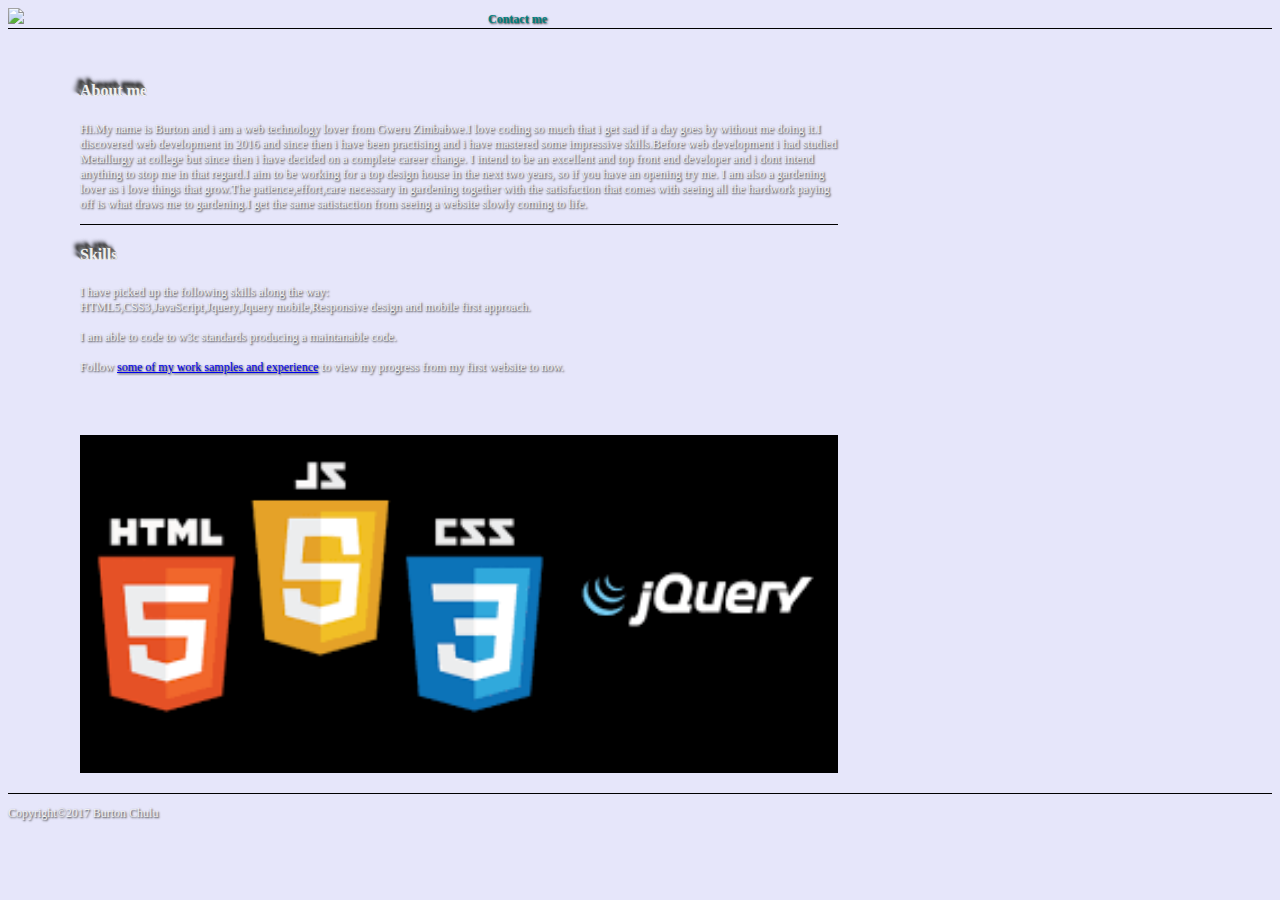
==== index.html @ 34aa9d4e "Add files via upload" ====
<!DOCTYPE html>
 <head>
	 <title>Portfolio|About Burton Chulu|Skills and experience</title>
	 <meta name="description=" content="I am a front end developer from Gweru in Zimbabwe who can develop responsive website and web applications using skills in Html5,Css3,Jquery library,Jquery mobile framework and javascript."/>
	 <meta name="viewport" content="width=device-width,initial-scale=1"/>
	 <meta charset="UTF-8"/>
	 <link rel="stylesheet" href="design.css" type="text/css" media="screen,handheld"/>
	 <link rel="stylesheet" type="text/css" media="screen and (min-device-width:300px)" href="med.css"/>
	 <script src="jquery.min.js"></script>
	 <script src="design.js"></script>
 </head>
	 <body>
	<header id="header">
	<img id="im1"src="logo.png">
	<a id="a1" href="mailto:burtchulu@gmail.com">
	Contact me
	</a>
	</header>
	<div id="d1">
	<h4 id="h2">
	About me
	</h4>
	<p id="p2">
	Hi.My name is Burton and i am a web technology lover from Gweru Zimbabwe.I love coding so much that i get sad if a day goes by without me doing it.I discovered web development in 2016 and since then i have been practising and i have mastered some impressive skills.Before web development i had studied Metallurgy at college but since then i have decided on a complete career change.
	I intend to be an excellent and top front end developer and i dont intend anything to stop me in that regard.I aim to be working for a top design house in the next two years, so if you have an opening try me.
	I am also a gardening lover as i love things that grow.The patience,effort,care necessary in gardening together with the satisfaction that comes with seeing all the hardwork paying off is what draws me to gardening.I get the same satistaction from seeing a website slowly coming to life.
	</p>
	</div>
	<div id="d4">
	<h4 id="h3">
	Skills
	</h4>
	<p id="p5">
	I have picked up the following skills along the way:
	<br>
HTML5,CSS3,JavaScript,Jquery,Jquery mobile,Responsive design and mobile first approach.
<br>
<br>
	I am able to code to w3c standards producing a maintanable code.
	<br>
	<br>
	Follow  <a href="https://ardyvert.github.io/burton/">some of my work samples and experience</a> to view my progress from my first website to now.
	</p>
	<img src="skills.png" id="im2" class="im" alt="my skills pic">

	</div>
	<div id="d2">
	<p id="p3">
	Copyright©2017
	Burton Chulu
	</p>
	</div>
	 </body>
 </html>
---- design.css ----
body {
	 background: lavender;
 }
 #header{
 width: 100%;
 background:lavender;
 border-bottom-style:solid;
 border-bottom-width:thin;
 }
 #h1{color: orange;
 }
 #p1{color: orange;
 font-size:12px;
 position: relative;
 top:-1em;
 }
 #im1{width: 40%;
 height: auto;
 position: relative;
 top:0px;
 }
 #d1{width: 80%;
 position: relative;
 left:2em;
 top:2em;
 border-bottom-style:solid;
 border-bottom-width:thin;
 }
 #d2{width: 100%;
 position: relative;
 top:6em;
 border-top-style:solid;
 border-top-width:thin;
 }
 #d3{width: 80%;
 position: relative;
 left:2em;
 top:5em;
 
 border-bottom-style:solid;
 border-bottom-width:thin;
 }
 #d4{width: 80%;
 position: relative;
 left:2em;
 top:2em;
 border-bottom-style:;
 border-bottom-width:thin;
 }
 #a1{position: relative;
 left:9.5em;
 top:-0.1em;
 color: teal;
 font-size: 12px;
 font-weight: bold;
 text-decoration: none;
 text-shadow:1px 1px 2px #222;
 }
 #p2,#p3,#p4,#p5{color: #f0f0f0;
 text-shadow:1px 1px 2px #222;
 font-size: 12px;
 font-family: "Caflisch Script Pro",cursive;
 }
 #h2,#h3,#h4{align:center;
 color: #f0f0f0;
 text-shadow:0px 0px 0px #666,
 -1px -1px 0px #666,
 -2px -2px 0px #666,
 -3px -3px 0px #666,
 -4px -4px 0px, #666,
 -5px -5px 0px, #666,
 -6px -6px 0px, #000;
 1px 1px 5px #ccc,
 2px 2px 5px #ccc,
 3px 3px 5px #ccc,
 4px 4px 5px #ccc,
 5px 5px 5px #ccc,
 6px 6px 5px #ccc;
  text-shadow:
 0px 0px 0px #888,
 -1px -1px 0px #777,
 -2px -2px 1px #666,
 -3px -3px 1px #555,
 -4px -4px 2px #444,
 -5px -5px 3px #333,
 -6px -6px 4px #000;
 }
 .im{width: 20%;
 position: relative;
 top:3em;
 }
---- med.css ----
/*small smartphones*/
@media screen and (min-width:320px){
.im{width: 50%;
}
}
.im{height: auto;
}

/*for smartphones in landscape mode*/
@media screen and (min-width: 460px){
.im{width: 70%;
}
#a1{position: relative;
left:20em;
}
#d1,#d4{position: relative;
left:3.5em;
}
}
/*for tablets in portrait mode or small desktops*/
@media screen and (min-width: 648px){
.im{width: 100%;
}
#a1{position: relative;
left:460px;
}
#d1,#d4{position: relative;
left:4.5em;
width: 60%;
}
}
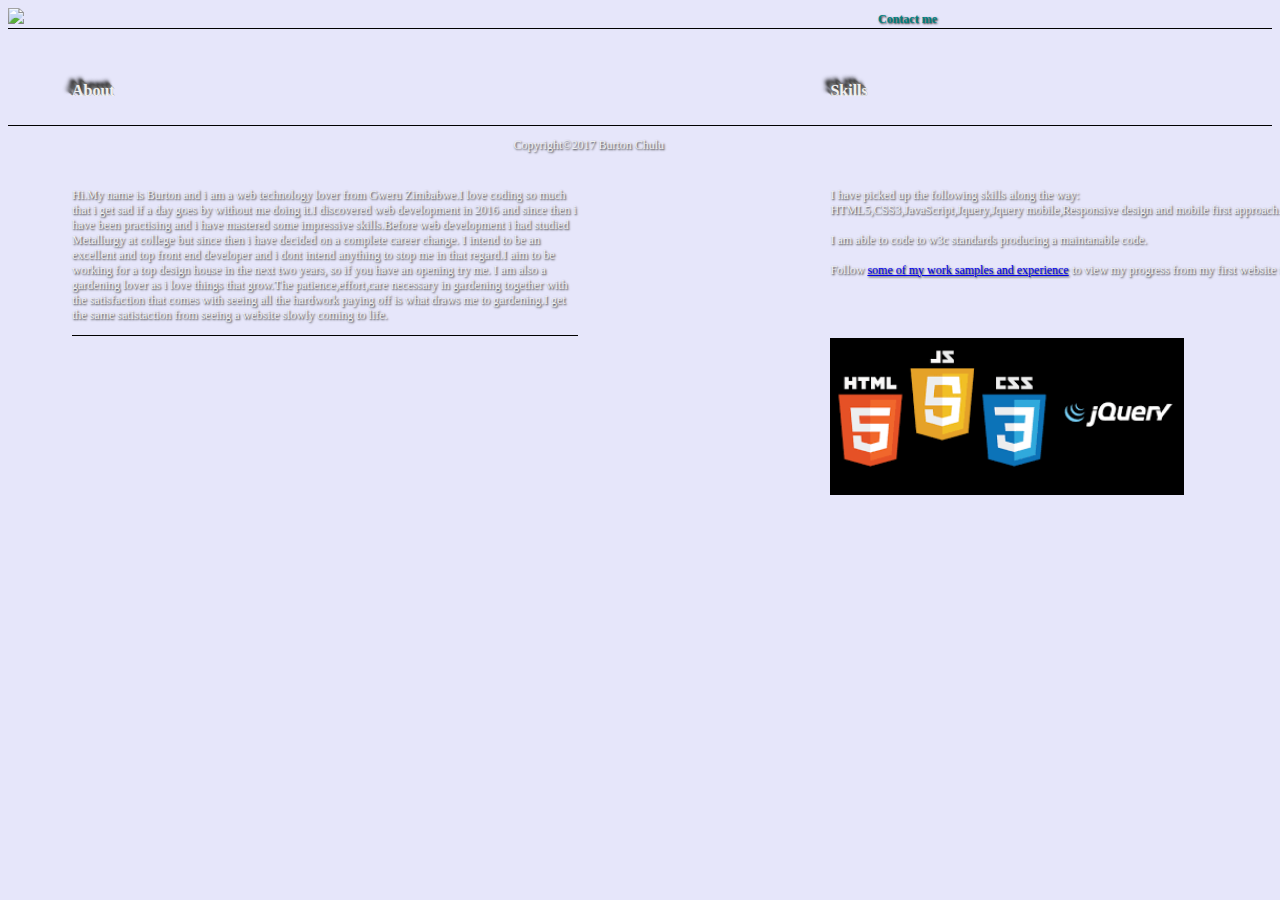
==== commit 11a28a14: "Add files via upload" ====
--- a/index.html
+++ b/index.html
@@ -18,8 +18,11 @@
 	</header>
 	<div id="d1">
 	<h4 id="h2">
-	About me
+	About
 	</h4>
+	<br>
+	<br>
+	<br>
 	<p id="p2">
 	Hi.My name is Burton and i am a web technology lover from Gweru Zimbabwe.I love coding so much that i get sad if a day goes by without me doing it.I discovered web development in 2016 and since then i have been practising and i have mastered some impressive skills.Before web development i had studied Metallurgy at college but since then i have decided on a complete career change.
 	I intend to be an excellent and top front end developer and i dont intend anything to stop me in that regard.I aim to be working for a top design house in the next two years, so if you have an opening try me.
@@ -30,6 +33,9 @@
 	<h4 id="h3">
 	Skills
 	</h4>
+	<br>
+	<br>
+	<br>
 	<p id="p5">
 	I have picked up the following skills along the way:
 	<br>
--- a/med.css
+++ b/med.css
@@ -11,21 +11,49 @@
 .im{width: 70%;
 }
 #a1{position: relative;
-left:20em;
+left:17em;
 }
 #d1,#d4{position: relative;
 left:3.5em;
 }
 }
 /*for tablets in portrait mode or small desktops*/
-@media screen and (min-width: 648px){
-.im{width: 100%;
+@media screen and (min-width: 600px){
+.im{width: 60%;
 }
 #a1{position: relative;
-left:460px;
+left:450px;
 }
 #d1,#d4{position: relative;
 left:4.5em;
 width: 60%;
 }
-}+}
+
+@media screen and (min-width: 760px){
+.im{width: 70%;
+}
+#a1{position: relative;
+left:500px;
+}
+#d1{
+width: 40%;
+float: left;
+}
+#d4{
+width: 40%;
+float: right 
+}
+}
+
+@media screen and (min-width: 960px){
+.im{width: 70%;
+}
+#a1{position: relative;
+left:850px;
+}
+#d1,#d4{position: relative;
+left:4em;
+width: 40%;
+}
+}
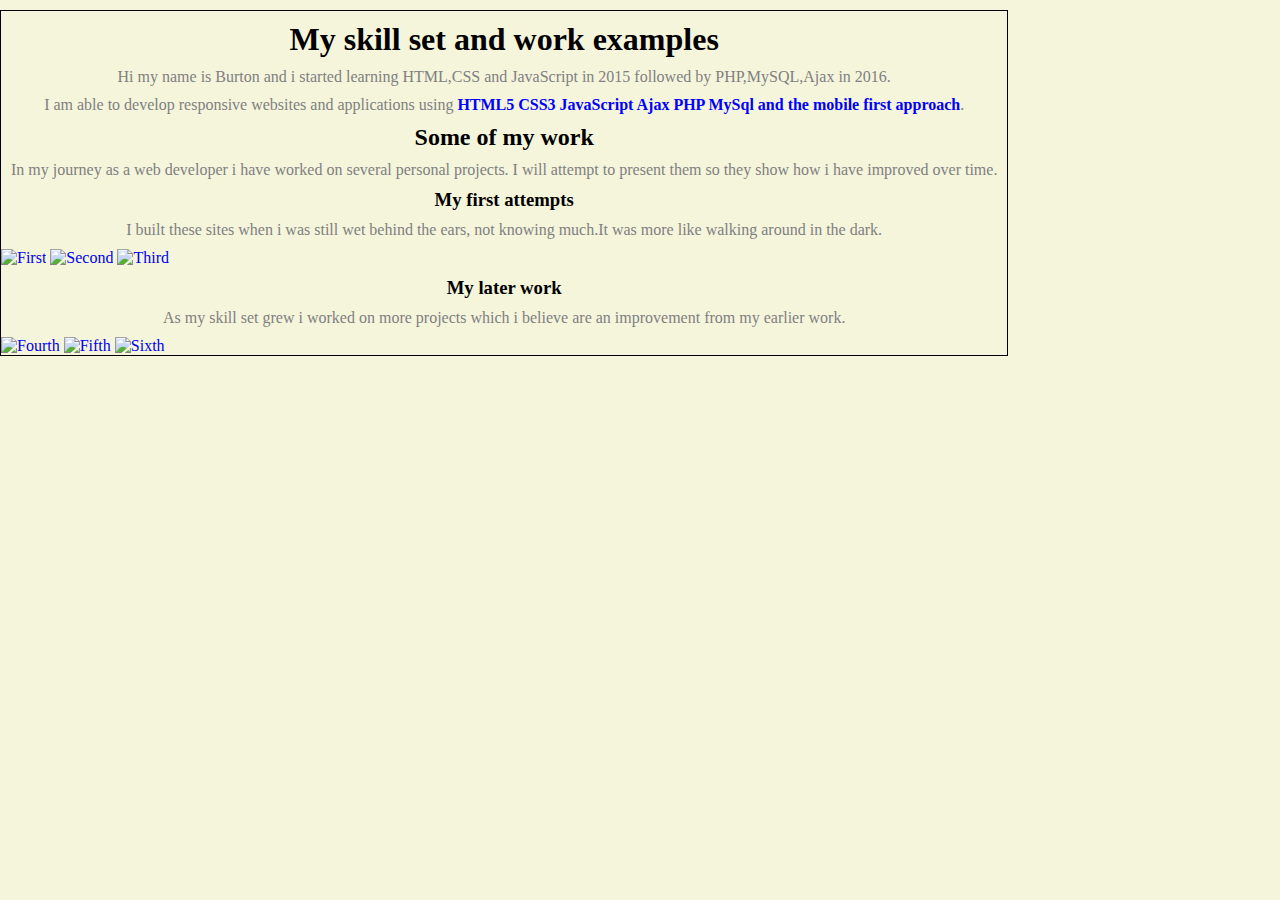
==== commit a257c871: "Add files via upload" ====
--- a/index.html
+++ b/index.html
@@ -1,60 +1,56 @@
 <!DOCTYPE html>
  <head>
-	 <title>Portfolio|About Burton Chulu|Skills and experience</title>
-	 <meta name="description=" content="I am a front end developer from Gweru in Zimbabwe who can develop responsive website and web applications using skills in Html5,Css3,Jquery library,Jquery mobile framework and javascript."/>
+	 <title>Burton Chulu Web developer portfolio since 2015</title>
+	 <meta charset="UTF-8"/>
 	 <meta name="viewport" content="width=device-width,initial-scale=1"/>
-	 <meta charset="UTF-8"/>
-	 <link rel="stylesheet" href="design.css" type="text/css" media="screen,handheld"/>
-	 <link rel="stylesheet" type="text/css" media="screen and (min-device-width:300px)" href="med.css"/>
-	 <script src="jquery.min.js"></script>
-	 <script src="design.js"></script>
+	 <meta name="description" content="Portfolio showing the technical skills and experience of Burton Chulu as a web developer" />
+	 <link rel="stylesheet" href="port.css" type="text/css"/>
  </head>
 	 <body>
-	<header id="header">
-	<img id="im1"src="logo.png">
-	<a id="a1" href="mailto:burtchulu@gmail.com">
-	Contact me
-	</a>
-	</header>
+	
 	<div id="d1">
-	<h4 id="h2">
-	About
-	</h4>
-	<br>
-	<br>
-	<br>
-	<p id="p2">
-	Hi.My name is Burton and i am a web technology lover from Gweru Zimbabwe.I love coding so much that i get sad if a day goes by without me doing it.I discovered web development in 2016 and since then i have been practising and i have mastered some impressive skills.Before web development i had studied Metallurgy at college but since then i have decided on a complete career change.
-	I intend to be an excellent and top front end developer and i dont intend anything to stop me in that regard.I aim to be working for a top design house in the next two years, so if you have an opening try me.
-	I am also a gardening lover as i love things that grow.The patience,effort,care necessary in gardening together with the satisfaction that comes with seeing all the hardwork paying off is what draws me to gardening.I get the same satistaction from seeing a website slowly coming to life.
-	</p>
-	</div>
-	<div id="d4">
-	<h4 id="h3">
-	Skills
-	</h4>
-	<br>
-	<br>
-	<br>
-	<p id="p5">
-	I have picked up the following skills along the way:
-	<br>
-HTML5,CSS3,JavaScript,Jquery,Jquery mobile,Responsive design and mobile first approach.
-<br>
-<br>
-	I am able to code to w3c standards producing a maintanable code.
-	<br>
-	<br>
-	Follow  <a href="https://ardyvert.github.io/burton/">some of my work samples and experience</a> to view my progress from my first website to now.
-	</p>
-	<img src="skills.png" id="im2" class="im" alt="my skills pic">
-
-	</div>
-	<div id="d2">
-	<p id="p3">
-	Copyright©2017
-	Burton Chulu
-	</p>
-	</div>
+	
+     <h1>My skill set and work examples</h1>
+	 
+	 <p id="p1" class="pee">Hi my name is Burton and i started learning HTML,CSS and JavaScript in 2015 followed by PHP,MySQL,Ajax in 2016.</p>
+	
+	 <p id="p2" class="pee">I am able to develop responsive websites and applications using <strong>HTML5 CSS3 JavaScript Ajax PHP MySql and the mobile first approach</strong>.</p>
+	 
+	 <h2>Some of my work</h2>
+	 
+	 <p id="p3" class="pee">In my journey as a web developer i have worked on  several personal projects. I will attempt to present them so they show how i have improved over time.</p>
+	 
+	 <h3>My first attempts</h3>
+	 
+	 <p id="p4" class="pee">I built these sites when i was still wet behind the ears, not knowing much.It was more like walking around in the dark.</p>
+	 
+	 <a href="#">
+	 <img src="pic.jpg" alt="First">
+	 </a>
+	 
+	 <a href="#">
+	 <img src="" alt="Second">
+	 </a>
+	 
+	 <a href="#"><img src= "" alt="Third"></a>
+	 
+	 <h3>My later work</h3>
+	 
+	 <p id="p5" class="pee">As my skill set grew i worked on more projects which i believe are an improvement from my earlier work.</p>
+	 
+	 <a href="#">
+	 <img src="" alt="Fourth">
+	 </a>
+	 
+	 <a href="#">
+	 <img src="" alt="Fifth">
+	 </a>
+	 
+	 <a href="#">
+	 <img src="" alt="Sixth">
+	 </a>
+	 
+	 </div>
+	
 	 </body>
  </html>--- a/port.css
+++ b/port.css
@@ -0,0 +1,43 @@
+body {
+	 background:beige;
+ }
+ 
+ 
+ .pee{
+	color:grey;
+}
+
+ p{
+     text-overflow: wrap;
+     text-align: left;
+}
+
+a{
+	text-decoration: none;
+}
+
+div{
+	position: absolute;
+	top: 10px;
+     left: 0px;
+	border: solid;
+	border-width: thin;
+	transition:all 2s ease;
+}
+div:hover{
+	transform: rotate(0.5deg);
+}
+
+img{
+	width: 100px;
+	height: 100px;
+}
+
+strong{
+	color: blue;
+}
+
+h1,h2,h3,p{
+	text-align: center;
+	margin: 10px;
+}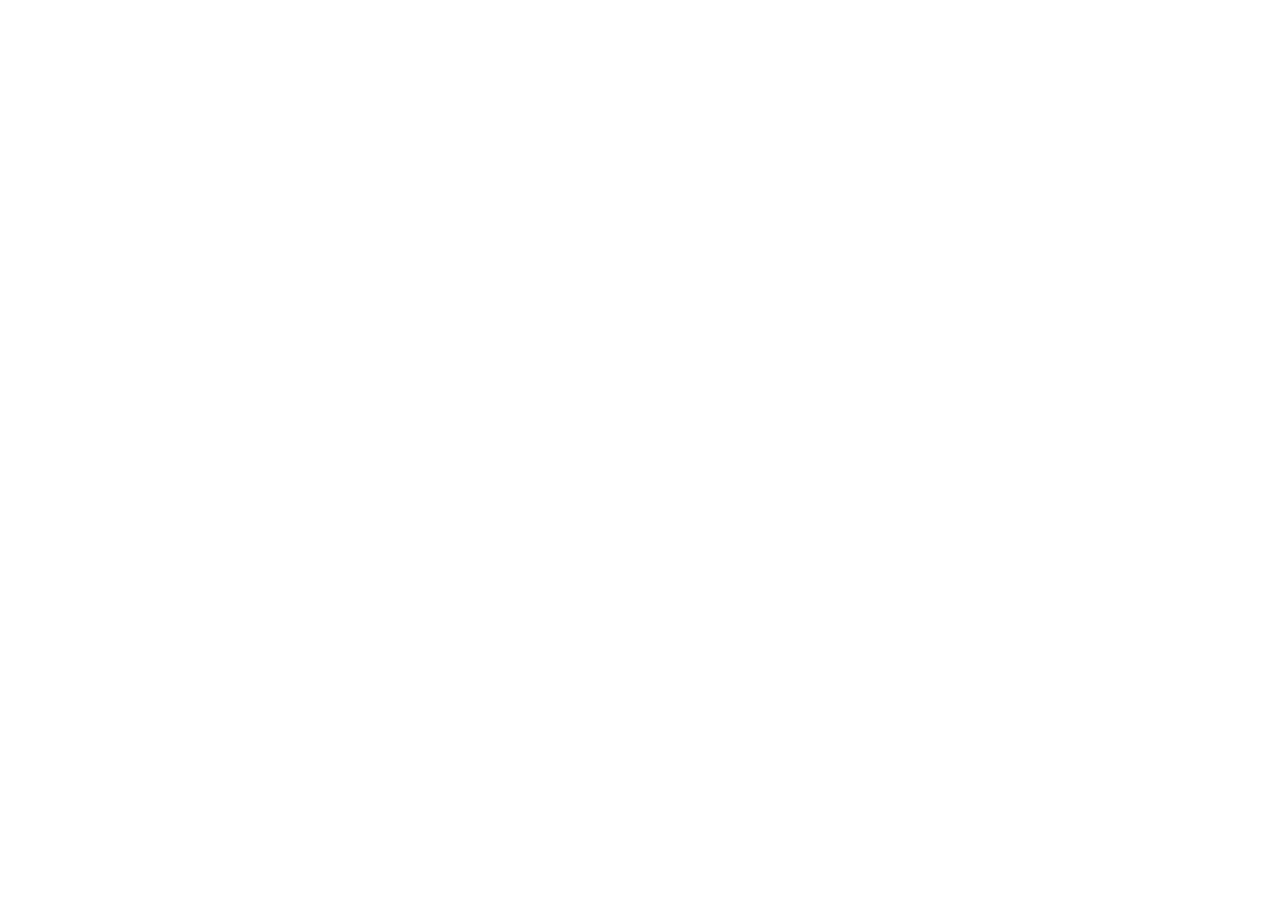
==== commit 98de8b1e: "Add files via upload" ====
--- a/index.html
+++ b/index.html
@@ -1,56 +1,54 @@
 <!DOCTYPE html>
  <head>
-	 <title>Burton Chulu Web developer portfolio since 2015</title>
+	 <title>Untitled</title>
 	 <meta charset="UTF-8"/>
 	 <meta name="viewport" content="width=device-width,initial-scale=1"/>
-	 <meta name="description" content="Portfolio showing the technical skills and experience of Burton Chulu as a web developer" />
-	 <link rel="stylesheet" href="port.css" type="text/css"/>
- </head>
-	 <body>
+	 <link rel="stylesheet" href="" type="text/css"/>
+	 
+	 <script>
+	 
+	if(window.XMLHttpRequest){
 	
-	<div id="d1">
+	req = new XMLHttpRequest();
 	
-     <h1>My skill set and work examples</h1>
+	}
+	
+	else{
+	
+	req = ActiveXObject("Microsoft.XMLHTTP");
+	
+	}
+	
+	req.open('GET','https://ghibliapi.herokuapp.com/films',true);
+	
+	req.onload = function(){
+	
+	if(req.status>=200 && req.status<400){
+	
+var data = JSON.parse(this.req);
+
+data.forEach(movie=>{document.write(movie.title);
+});
+	
+	}
+	else{
+	
+	alert("Error encountered");
+	
+	}
+	
+	}
+	
+	req.send();
+ 
+	 </script>
 	 
-	 <p id="p1" class="pee">Hi my name is Burton and i started learning HTML,CSS and JavaScript in 2015 followed by PHP,MySQL,Ajax in 2016.</p>
-	
-	 <p id="p2" class="pee">I am able to develop responsive websites and applications using <strong>HTML5 CSS3 JavaScript Ajax PHP MySql and the mobile first approach</strong>.</p>
+	 </head>
+	 </body>
 	 
-	 <h2>Some of my work</h2>
-	 
-	 <p id="p3" class="pee">In my journey as a web developer i have worked on  several personal projects. I will attempt to present them so they show how i have improved over time.</p>
-	 
-	 <h3>My first attempts</h3>
-	 
-	 <p id="p4" class="pee">I built these sites when i was still wet behind the ears, not knowing much.It was more like walking around in the dark.</p>
-	 
-	 <a href="#">
-	 <img src="pic.jpg" alt="First">
-	 </a>
-	 
-	 <a href="#">
-	 <img src="" alt="Second">
-	 </a>
-	 
-	 <a href="#"><img src= "" alt="Third"></a>
-	 
-	 <h3>My later work</h3>
-	 
-	 <p id="p5" class="pee">As my skill set grew i worked on more projects which i believe are an improvement from my earlier work.</p>
-	 
-	 <a href="#">
-	 <img src="" alt="Fourth">
-	 </a>
-	 
-	 <a href="#">
-	 <img src="" alt="Fifth">
-	 </a>
-	 
-	 <a href="#">
-	 <img src="" alt="Sixth">
-	 </a>
-	 
-	 </div>
+	 <noscript>
+	 Your browser does not support JavaScript
+	 </noscript>
 	
 	 </body>
  </html>